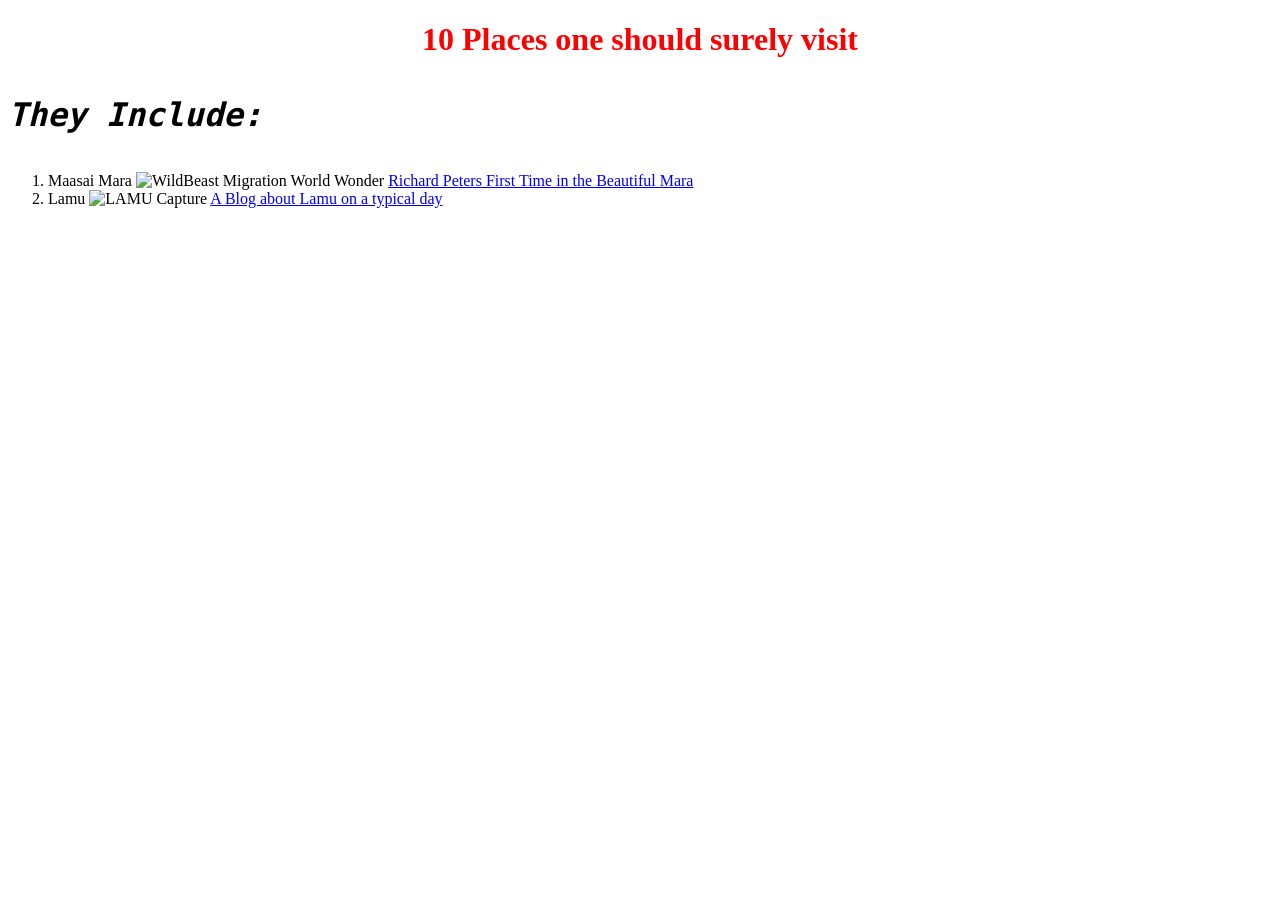
==== favotite-places.html @ 11d69402 "Added Lamu Image which ain't working yet and a Link about Lamu" ====
<!DOCTYPE html>
<html>
<head>
  <link href="css/style.css" rel="stylesheet" type="text/css">
  <title>My Favorite Places to Visit</title>

</head>
  <body>
    <h1> 10 Places one should surely visit</h1>

      <p> They Include:
        <ol>
          <li> Maasai Mara
            <img src="M.Mara.jpg" alt="WildBeast Migration World Wonder"/>

            <a href="http://www.richardpeters.co.uk/blog/2014/01/29/on-safari-in-the-masai-mara/"> Richard Peters First Time in the Beautiful Mara </a>
          </li>

          <li> Lamu
            <img src="Cover_Lamu_Island" alt="LAMU Capture"/>

            <a href="http://www.tourdust.com/blog/posts/lamu"> A Blog about Lamu on a typical day </a>

      </p>

  </body>
</html>
---- css/style.css ----
h1 {
  color:red;
  text-align: center;
}
 p
  {
    font-style: italic;
  }
p
  {
    font-weight: bold;
}
p
  {
    font-family: monospace;
  }
  p
    {
      font-size: 250%
    }
    p {
      line-height: 150%
    }
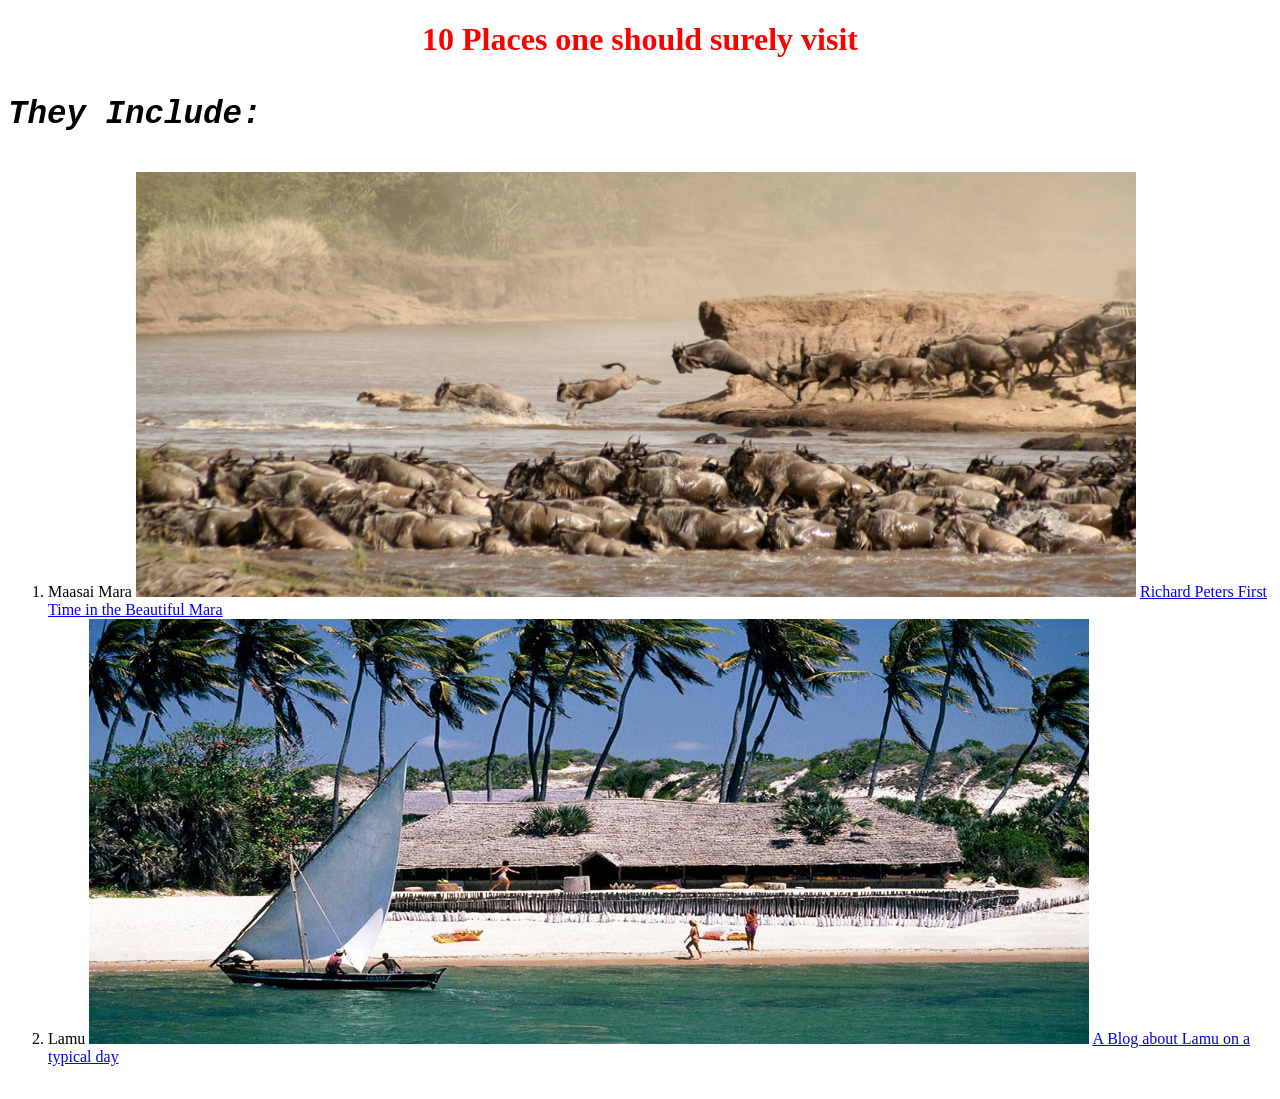
==== commit 846c7c6b: "Correction of the Images and Height and width parameters dealt with" ====
--- a/favotite-places.html
+++ b/favotite-places.html
@@ -11,13 +11,17 @@
       <p> They Include:
         <ol>
           <li> Maasai Mara
-            <img src="M.Mara.jpg" alt="WildBeast Migration World Wonder"/>
+            <img src="M.Mara.jpg.jpg" alt="WildBeast Migration World Wonder" height="425" width="1000">
+
+
 
             <a href="http://www.richardpeters.co.uk/blog/2014/01/29/on-safari-in-the-masai-mara/"> Richard Peters First Time in the Beautiful Mara </a>
+
+
           </li>
 
           <li> Lamu
-            <img src="Cover_Lamu_Island" alt="LAMU Capture"/>
+            <img src="Cover_Lamu_Island.jpg" alt="LAMU Capture" height="425" width="1000">
 
             <a href="http://www.tourdust.com/blog/posts/lamu"> A Blog about Lamu on a typical day </a>
 
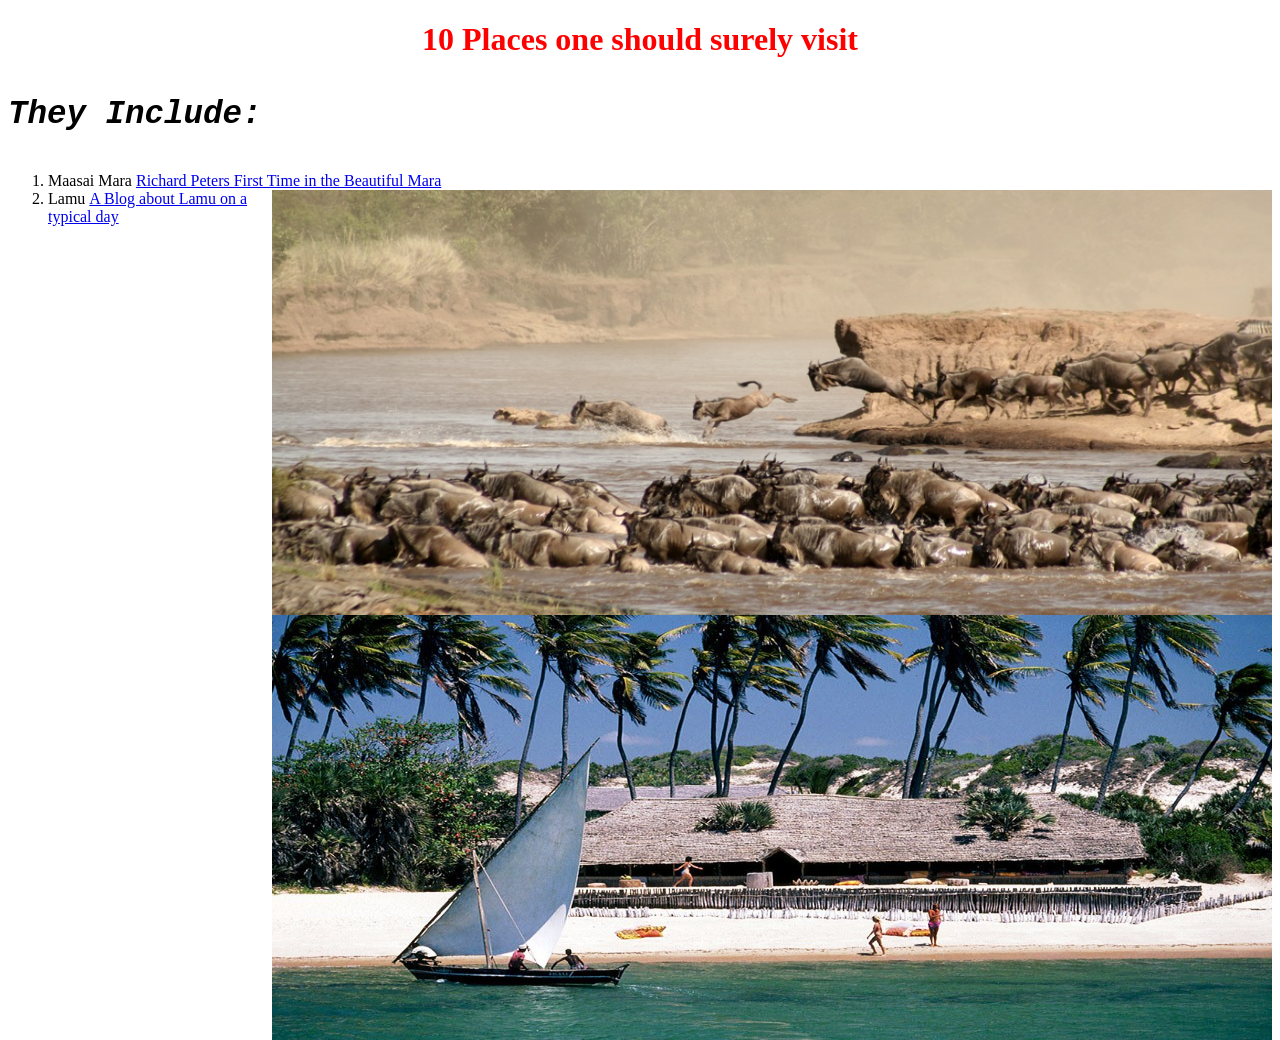
==== commit 04a3a70e: "Renamed favorite-things.html to index.html" ====
--- a/favotite-places.html
+++ b/favotite-places.html
@@ -3,21 +3,21 @@
 <head>
   <link href="css/style.css" rel="stylesheet" type="text/css">
   <title>My Favorite Places to Visit</title>
+<style>
+</head>
 
-</head>
+    body{background-color: blue;}
+</style>
+
+    <h1> 10 Places one should surely visit</h1>
   <body>
-    <h1> 10 Places one should surely visit</h1>
-
       <p> They Include:
         <ol>
           <li> Maasai Mara
-            <img src="M.Mara.jpg.jpg" alt="WildBeast Migration World Wonder" height="425" width="1000">
+            <a href="http://www.richardpeters.co.uk/blog/2014/01/29/on-safari-in-the-masai-mara/"> Richard Peters First Time in the Beautiful Mara </a>
+            <div class="ty">
 
-
-
-            <a href="http://www.richardpeters.co.uk/blog/2014/01/29/on-safari-in-the-masai-mara/"> Richard Peters First Time in the Beautiful Mara </a>
-
-
+            </div><img src="M.Mara.jpg.jpg" alt="WildBeast Migration World Wonder" height="425" width="1000">
           </li>
 
           <li> Lamu
--- a/css/style.css
+++ b/css/style.css
@@ -21,3 +21,10 @@
     p {
       line-height: 150%
     }
+    img
+    {
+      float: right
+
+    }
+    li{
+    }
